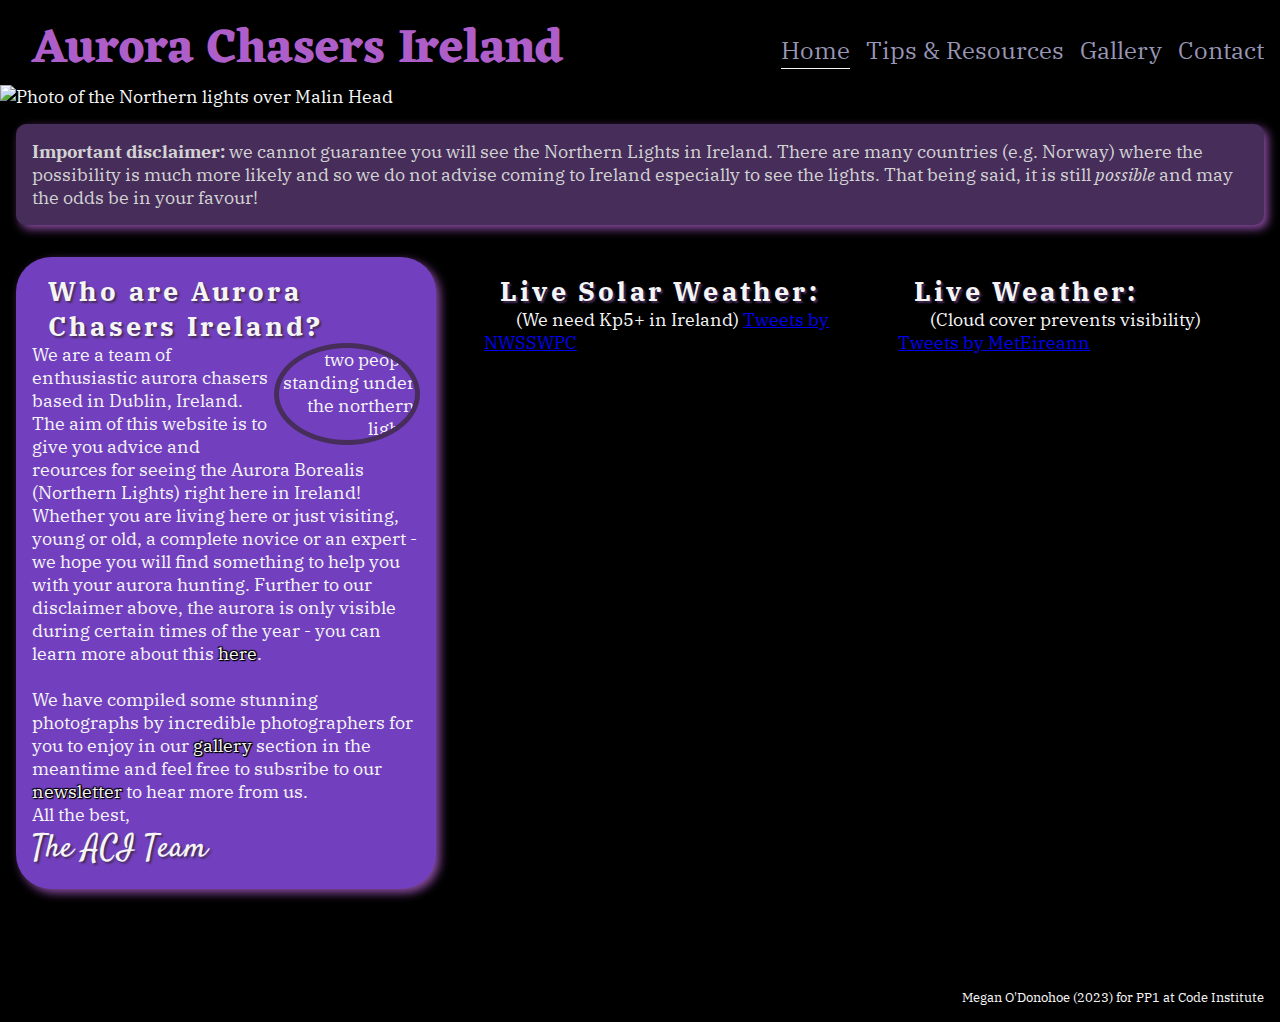
==== index.html @ d6c123b8 "Amend header image name and loction on all files" ====
<!DOCTYPE html>
<html lang="en">
<head>
    <meta charset="UTF-8">
    <meta http-equiv="X-UA-Compatible" content="IE=edge">
    <meta name="viewport" content="width=device-width, initial-scale=1.0">
    <meta name="description" content="Information hub for seeing and chasing the Northern lights Aurora Borealis in Ireland.">
    <meta name="keywords" content="aurora borealis, nothern lights, ireland, aurora chasing">

    <link rel="stylesheet" href="assets/css/style.css">
    <title>Aurora Chasers Ireland</title>
</head>
<body>
    <header id="header">
        <div id="logo">
            <a href="index.html">
                <h1>Aurora Chasers Ireland</h1>
            </a>
        </div>
        <nav>
            <ul id="menu">
                <li>
                    <a href="contact.html">Contact</a>
                </li>
                <li>
                    <a href="gallery.html">Gallery</a>
                </li>
                <li>
                    <a href="tips_and_resources.html">Tips & Resources</a>
                </li>
                <li class="active">
                    <a href="index.html">Home</a>
                </li>
            </ul>
        </nav>
    </header>

    <section>
        <div id="hero">
            <img src="../aurora-chasers-ireland/assets/images/header-image-aurora-borealis-malin-head-jpg" alt="Photo of the Northern lights over Malin Head">
        </div>
    </section>

    <section>
        <div id="disclaimer">
            <p><strong>Important disclaimer:</strong> we cannot guarantee you will see the Northern Lights in Ireland. There are many countries (e.g. Norway) where the possibility is much more likely and so we do not advise coming to Ireland especially to see the lights. That being said, it is still <em>possible</em> and may the odds be in your favour!</p>
        </div> 
    </section>

    <section id="home-flexbox">
        <div id="home-flexbox-text">
            <h2>Who are Aurora Chasers Ireland?</h2>
                <p><img src="../aurora-chasers-ireland/assets/images/aurora-chasers-members-jpg" alt="two people standing under the northern lights">We are a team of enthusiastic aurora chasers based in Dublin, Ireland. The aim of this website is to give you advice and reources for seeing the Aurora Borealis (Northern Lights) right here in Ireland! Whether you are living here or just visiting, young or old, a complete novice or an expert - we hope you will find something to help you with your aurora hunting. Further to our disclaimer above, the aurora is only visible during certain times of the year - you can learn more about this <a href="tips_and_resources.html" class="hyperlinks">here</a>.</p>
                <br>
                <p>We have compiled some stunning photographs by incredible photographers for you to enjoy in our <a href="gallery.html" class="hyperlinks">gallery</a> section in the meantime and feel free to subsribe to our <a href="contact.html" class="hyperlinks">newsletter</a> to hear more from us.</p>
                <p>All the best,</p>
                <p class="cursive">The ACI Team</p>
        </div>

        <div id="home-flexbox-weather">
            <h2>Live Solar Weather:</h3>
                <p>
                    <i class="fa-solid fa-meteor"></i>(We need Kp5+ in Ireland)
                    <a class="twitter-timeline" data-lang="en" target="_blank" data-width="auto" data-height="400" href="https://twitter.com/NWSSWPC?ref_src=twsrc%5Etfw" aria-label="live feed of tweets about solar weather">Tweets by NWSSWPC</a> <script async src="https://platform.twitter.com/widgets.js" charset="utf-8"></script>
                </p>
        </div>

        <div id="home-flexbox-solar">
            <h2>Live Weather:</h3>
                <p>
                    <i class="fa-solid fa-cloud-sun"></i>(Cloud cover prevents visibility)
                    <a class="twitter-timeline" data-lang="en" target="_blank" data-width="auto" data-height="400" href="https://twitter.com/MetEireann?ref_src=twsrc%5Etfw" aria-label="live feed of tweets about Irish weather">Tweets by MetEireann</a> <script async src="https://platform.twitter.com/widgets.js" charset="utf-8"></script>
                </p>
        </div>
    </section>

    <footer>
        <ul class="social-networks">
            <li>
                <a href="https://facebook.com" target="_blank" rel="noopener" aria-label="Visit our facebook page (opens in a new tab)"><i class="fa-brands fa-facebook"></i></a>
            </li>
            <li>
                <a href="https://twitter.com" target="_blank" rel="noopener" aria-label="Visit our twitter page (opens in a new tab)"><i class="fa-brands fa-square-twitter"></i></a>
            </li>
            <li>
                <a href="https://youtube.com" target="_blank" rel="noopener" aria-label="Visit our youtube page (opens in a new tab)"><i class="fa-brands fa-youtube"></i></a>
            </li>
            <li>
                <a href="https://instagram.com" target="_blank" rel="noopener" aria-label="Visit our instagram page (opens in a new tab)"><i class="fa-brands fa-instagram"></i></a>
            </li>
        </ul>
        <p><a href="https://www.linkedin.com/in/megan-o-donohoe-29022b264" target="_blank" rel="noopener" aria-label="A link to creator's LinkedIn profile">Megan O'Donohoe (2023) for PP1 at Code Institute</a></p>
    </footer>

    <!-- font awesome script -->
    <script src="https://kit.fontawesome.com/f916b749a1.js" crossorigin="anonymous"></script>
</body>
</html>
---- assets/css/style.css ----
@import url('https://fonts.googleapis.com/css2?family=Eczar:wght@500&family=IBM+Plex+Serif&family=Satisfy&display=swap');

* {
    margin: 0;
    padding: 0;
    border: none;
}

body {
    font-family: 'IBM Plex Serif', serif;
    font-weight: 400;
    font-size: large;
    background-color: black;
    min-height: 100vh;
    color: whitesmoke;
}

h1 {
    font-family: 'Eczar', serif;
    color: #ad5ec9;
}

@media (max-width: 560px) {
    h1 {font-size: 35px;}
}

h2, h3, h4 {
    letter-spacing: 0.2rem;
    color: whitesmoke;
    text-shadow: 2px 2px 2px #462D5A;
    margin-left: 1rem;
}

h1:hover {
    text-shadow: 4px 4px 8px rgba(155,155,155,0.8);
}

.cursive {
    font-family: 'Satisfy', cursive;
    font-size: xx-large;
    text-shadow: 2px 2px 2px #462D5A;
}

.hyperlinks {
    color: whitesmoke;
    text-decoration: none;
    text-shadow: 1px 1px 1px black, 1px 1px 1px black, 1px -1px 1px black, -1px -1px 1px black;   
}

.hyperlinks2 {
    color: #ad5ec9;
    text-decoration: none;   
}

.hyperlinks:hover {
    color: #ad5ec9;
}

.hyperlinks2:hover {
    color: #7240bf;
}

/* styling for the header*/

header {
    display: flex;
    flex-direction: row;
    justify-content: space-between;
    flex-wrap: wrap;
    margin: 2rem 1rem 1rem 1rem;
}

#logo a {
    text-decoration: none;
}

#logo {
    display: flex;
    font-size: x-large;
    padding-top: 0.5rem;
    margin-left: 1rem;
}

#menu {
    display: flex;
    font-size: x-large;
    text-align: right;
    flex-wrap: wrap-reverse;
    flex-direction: row-reverse;
    gap: 1rem;
    padding-top: 0.5rem;
    margin-left: 1rem;
    list-style: none;
}

#menu li {
    flex-grow: 0;
    flex-shrink: 1;
}

#menu, #logo {
    line-height: 20px;
}

#menu a {
    text-decoration: none;
    color: #9897b5;
}

#menu a:hover {
    color: whitesmoke;
    text-shadow: 2px 2px 5px rgba(173,94,201,0.8);
}

.active {
    border-bottom: 1px solid whitesmoke;
    padding-bottom: 0.5rem;
    color: whitesmoke;
}


/* hero image */

#hero {
    position: relative;
    width: 100%;
    height: auto;
    overflow: hidden;
    display: flex;
    justify-content: center;
    align-items: center;
}

#hero img {
    width: 100%;
    height: 100%;
    object-fit: cover;
    
/* animation zoom effect on loading page */

    animation-name: hero-zoom;
    animation-duration: 4s;
    animation-fill-mode: backwards;
}

@keyframes hero-zoom {
    from{
        transform: scale(1.1);
    }
    to{
        transform: scale(1);
    }
}

/* disclaimer */

#disclaimer {
    background-color: #462D5A;
    color: #d3d3d3;
    font-size: large;
    padding: 1rem;
    margin: 1rem;
    border-radius: 10px;
    box-shadow: 4px 4px 10px rgba(173,94,201,0.8);
}

/* styling for home page content */

#intro section {
    width: 100%;
}

#home-flexbox {
    display: flex;
    flex-wrap: wrap;
    justify-content: space-evenly;
}

#home-flexbox div {
    padding: 1rem;
    margin: 1rem;
    border-radius: 35px;
}

#home-flexbox-text {
    width: 30%;
    flex-grow: 1;
    background-color: #7240bf;
    box-shadow: 4px 4px 10px rgba(173,94,201,0.8);
}

#home-flexbox-text img {
    float: right;
    width: 35%;
    text-align: right;
    border-radius: 50%;
    border: 5px solid #462D5A;
}

/* flex box within flexbox for widgets */

#home-flexbox-weather, #home-flexbox-solar {
    display: flex;
    min-width: 350px;
    flex-direction: column;
    flex-grow: 1;
    width: 22%;
    background-color: black
}

#home-flexbox-weather i, #home-flexbox-solar i {
    padding: 1rem;
} 


/* styling for tips and resources page - future drop-down menu */ 

#tips-box {
    padding: 1rem;
    margin: 1rem;
    background-color: #462D5A;
    border-radius: 35px;
    box-shadow: 4px 4px 10px rgba(173,94,201,0.8);
}

#tips-box h2 {
    text-shadow: 4px 4px 8px #ad5ec9;
}

#tips-box h3 {
    border: 3px solid #7240bf;
    border-radius: 20px;
    padding: 1rem;
    margin: 1rem;
    text-shadow: 4px 4px 8px #ad5ec9;
}

#tips-box p {
    padding: 1rem;
}

#clickable-headings {
    font-size: x-large;
    display: flex;
    flex-wrap: wrap;
    justify-content: space-evenly;
    align-content: flex-start;
}

#clickable-headings a {
    padding: 0.5rem;
}

#clickable-headings a:hover {
    border: 1px groove whitesmoke;
    border-radius: 20px;
    padding: 0.5rem;
    box-shadow: 4px 4px 10px rgba(173,94,201,0.8);
}

#tips-box div {
    margin-top: 2rem;
    margin-bottom: 2rem;
}

#weather-images {
    display: flex;
    flex-wrap: wrap;
    justify-content: space-evenly;
}

#weather-images img {
    width: 40%;
    min-width: 350px;
    flex-grow: 1;
    margin: 2rem;
    border: 2px solid #462D5A;
    border-radius: 30px;
}

#camera ol {
    padding: 2rem;
}

.halogreen {
    color: black;
    text-shadow: 1px 1px 1px greenyellow, 1px 1px 1px greenyellow, 1px -1px 1px greenyellow, -1px -1px 1px greenyellow;
}

.halopink {
    color: black;
    text-shadow: 1px 1px 1px magenta, 1px 1px 1px magenta, 1px -1px 1px magenta, -1px -1px 1px magenta;
}

.halowine {
    color: black;
    text-shadow: 1px 1px 1px red, 1px 1px 1px red, 1px -1px 1px red, -1px -1px 1px red;
}

.halored {
    color: black;
    text-shadow: 1px 1px 1px crimson, 1px 1px 1px crimson, 1px -1px 1px crimson, -1px -1px 1px crimson;
}

.haloblue {
    color: black;
    text-shadow: 1px 1px 1px aqua, 1px 1px 1px aqua, 1px -1px 1px aqua, -1px -1px 1px aqua;
}

.halopurple {
    color: black;
    text-shadow: 1px 1px 1px fuchsia, 1px 1px 1px fuchsia, 1px -1px 1px fuchsia, -1px -1px 1px fuchsia;
}

/* styling for gallery page */

#gallery-intro p {
    padding: 0.5rem 1rem;
}

#flexbox-photos {
    display: flex;
    flex-wrap: wrap;
    justify-content: center space-evenly;
    flex-direction: row;
    align-items: flex-start;
}

#flexbox-photos span {
    display: flex;
    justify-content: flex-start;
    width: 30%;
    min-width: 300px;
    border: 3px solid #462D5A;
    border-radius: 12px;
    padding: none;
    margin: 1rem;
    flex-grow: 1;
    flex-basis: 1;
}

#flexbox-photos span > img {
    max-width: 100%;
    border-radius: 8px;
    padding: none;
    margin: none;
}

#flexbox-photos p {
    position: absolute;
    padding: 3px;
}

.overlay {
    background: rgba(57, 57, 57, 0.5);
    border-radius: 20px;
}
    


#flexbox-photos span:hover {
    box-shadow: 4px 4px 10px rgb(248, 111, 218);
}

/* styling for contact page - reference from https://blog.logrocket.com/how-to-style-forms-with-css-a-beginners-guide/ */

#forms-flexbox {
    display: flex;
    flex-wrap: wrap;
    align-content: flex-start;
    flex-direction: row;
    width: 100%;
}

#forms {
    display: flex;
    width: 45%;
    flex-grow: 1;
}

#forms2 {
    display: flex;
    flex-wrap: wrap;
    align-content: flex-start;
    flex-direction: column;
    width: 45%;
    height: fit-content;
    flex-grow: 1;
}

#forms, #forms2 {
    display: flex;
    justify-content: flex-start;
    margin: 1rem;
    border: 2px solid black;
    border-radius: 20px;
    width: 40%;
    min-width: 300px;
}

#forms2 div {
    width: 100%;
}

#goodbye-message {
    width: 100%;
    border: 1px solid black;
    border-radius: 20px;
    background-image: linear-gradient(to top right, #462D5A, black);
    margin: 1rem 0;
    padding: 3.2rem 0;
    text-align: center;
    font-family: 'Satisfy', cursive;
    font-size: xx-large;
}

#contact-us {
    flex-grow: 1;
    background-color: #7240bf;
    border-radius: 20px;
    padding: 1rem;
    box-shadow: 4px 4px 10px rgba(173,94,201,0.8);
}

#subscribe {
    flex-grow: 1;
    background-color: #9a23c6;
    border-radius: 20px;
    padding: 1rem;
    box-shadow: 4px 4px 10px rgba(173,94,201,0.8);
}

legend {
    font-size: larger;
    font-weight: bold;
}

fieldset {
    border: 1px solid white;
    border-radius: 20px;
    padding: 0.5rem;
    margin: 0.5rem;
}

.input-styles-1 {
    border-radius: 20px;
    padding: 0.5rem;
    margin: 0.5rem;
    width: 40%;
}

.input-styles-2 {
    font-family: sans-serif;
    font-weight: 300;
    font-size: medium;
    color: black;
    border-radius: 20px;
    padding: 0.5rem;
    margin: 0.5rem;
    width: 60%;
}

.submit {
    background-color: whitesmoke;
    color: #462D5A;
    font-size: larger;
    font-family: 'IBM Plex Serif', serif;
    font-weight: bold;
    border: 2px solid #462D5A;
    border-radius: 20px;
    margin: 0.5rem 0.5rem 0.5rem 2rem;
    padding: 1rem;
}

.input-styles-2:hover {
    box-shadow: 5px 5px 10px rgb(248, 111, 218);
}

.input-styles-2:focus-visible {
    box-shadow: 5px 5px 10px rgb(248, 111, 218);
}

.submit:hover {
    box-shadow: 5px 5px 10px rgb(248, 111, 218);
    font-size: x-large;
}

.submit:active {
    background-color: #462D5A;
    color: whitesmoke;
}


/* styling for confirmation page for subscription and enquiry*/

.confirmation {
    display: flex;
    flex-direction: column;
    justify-content: center;
    width: auto;
    border: 2px solid #7240bf;
    border-radius: 20px;
    background-color: #7240bf;
    justify-content: center;
    text-align: center;
    color: whitesmoke;
    padding: 1rem;
    margin: 3.5rem;
    box-shadow: 5px 5px 10px rgb(248, 111, 218);
}

.confirmation p h3 {
    flex: auto;
}

/* styling for footer */

footer {
    width: 100%;
    height: 5%;
    position: relative;
    left: 0;
    bottom: 0;
    background-color: black;
    margin-top: 1rem;
}

footer p {
    position: static;
    padding: 1rem;
    float: right;
    font-size: small;
}

footer a {
    color: whitesmoke;
    text-decoration: none;
}

.social-networks {
    border: 1px solid black;
    text-align: center;
}

.social-networks li {
    display: inline;
    font-size: xx-large;
    text-decoration: none;
    color: #9897b5;
    padding: 1rem;
    margin: 1rem;
}


.social-networks i:hover {
    color: whitesmoke;
    text-shadow: 4px 4px 6px rgba(173,94,201,0.8);
}

.social-networks i {
    font-size: larger;
    margin-bottom: 1px;
    color: #9897b5;
}
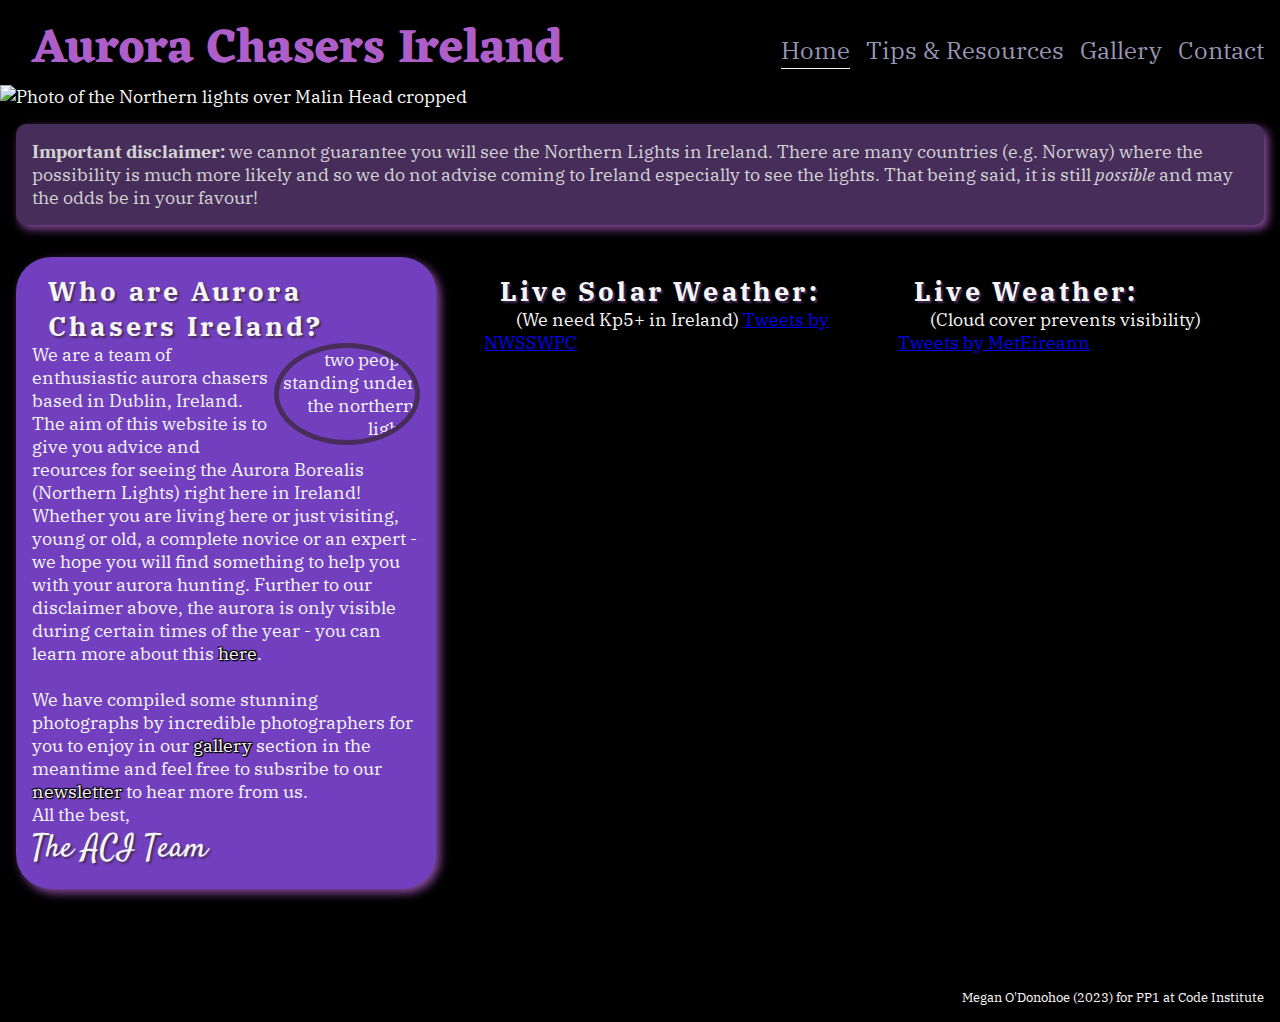
==== commit 5297ee60: "Add hidden alt image for hero to Index.html" ====
--- a/index.html
+++ b/index.html
@@ -37,7 +37,8 @@
 
     <section>
         <div id="hero">
-            <img src="../aurora-chasers-ireland/assets/images/header-image-aurora-borealis-malin-head-jpg" alt="Photo of the Northern lights over Malin Head">
+            <img class="hidden-desktop" src="../aurora-chasers-ireland/assets/images/header-image-aurora-borealis-malin-head-jpg" alt="Photo of the Northern lights over Malin Head">
+            <img class="hidden-mobile" src="../aurora-chasers-ireland/assets/images/header-image-desktop-jpg" alt="Photo of the Northern lights over Malin Head cropped">
         </div>
     </section>
 
--- a/assets/css/style.css
+++ b/assets/css/style.css
@@ -122,11 +122,11 @@
 /* hero image */
 
 #hero {
+    display: block;
     position: relative;
     width: 100%;
     height: auto;
     overflow: hidden;
-    display: flex;
     justify-content: center;
     align-items: center;
 }
@@ -135,13 +135,23 @@
     width: 100%;
     height: 100%;
     object-fit: cover;
-    
-/* animation zoom effect on loading page */
-
     animation-name: hero-zoom;
     animation-duration: 4s;
     animation-fill-mode: backwards;
 }
+
+@media screen and (min-width: 1000px) {
+    .hidden-desktop {
+        display: none;
+    }
+}
+@media screen and (max-width: 999px) {
+    .hidden-mobile {
+        display: none;
+    }
+}
+    
+/* animation zoom effect on loading page */
 
 @keyframes hero-zoom {
     from{
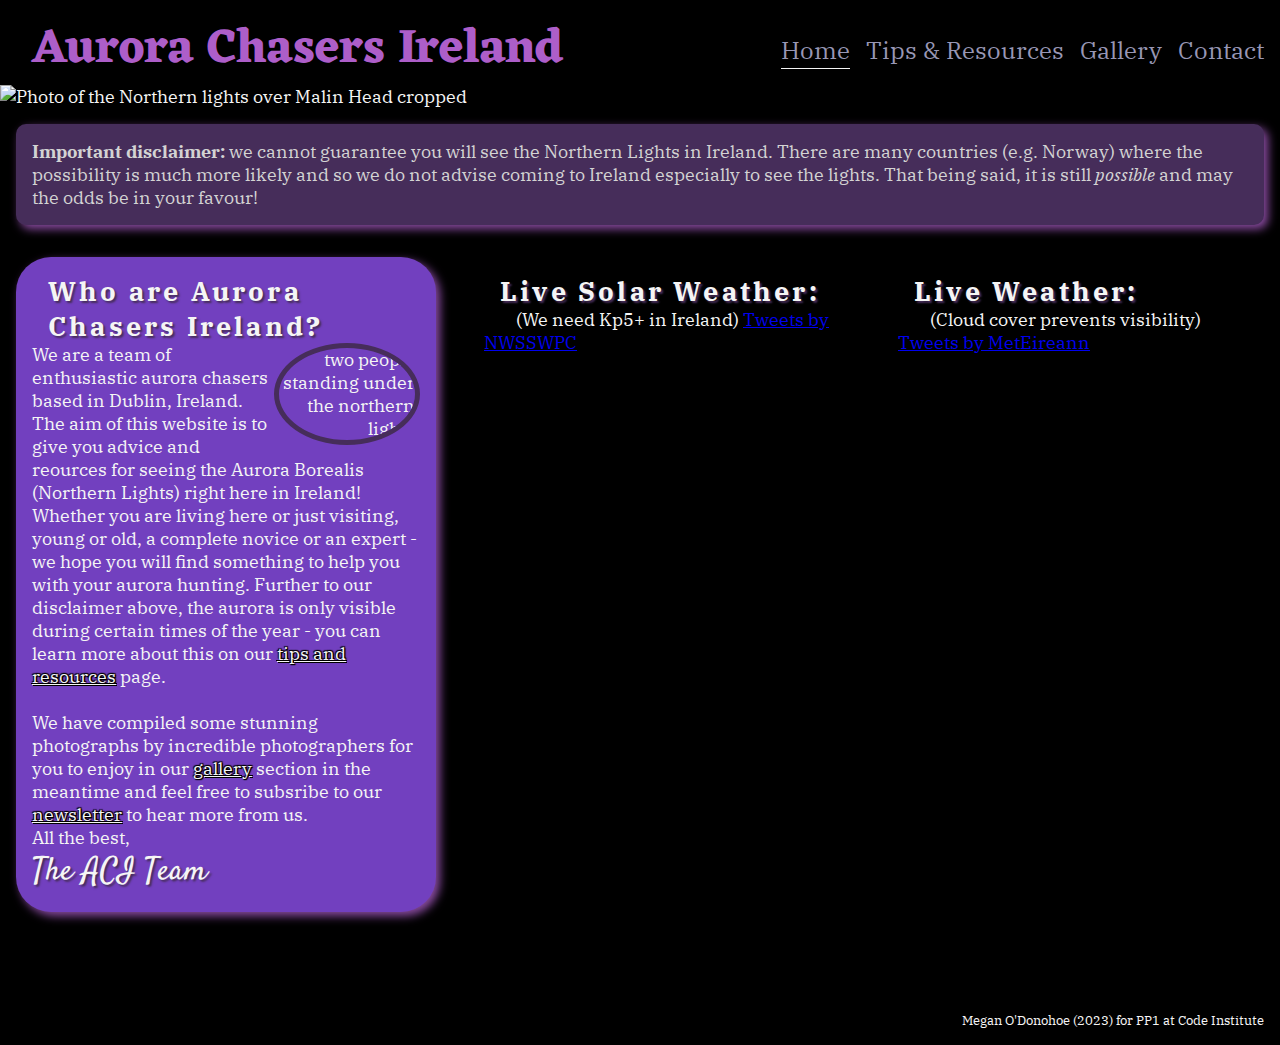
==== commit d7a1822d: "Amend hyperlink styling on homepage" ====
--- a/index.html
+++ b/index.html
@@ -51,9 +51,9 @@
     <section id="home-flexbox">
         <div id="home-flexbox-text">
             <h2>Who are Aurora Chasers Ireland?</h2>
-                <p><img src="../aurora-chasers-ireland/assets/images/aurora-chasers-members-jpg" alt="two people standing under the northern lights">We are a team of enthusiastic aurora chasers based in Dublin, Ireland. The aim of this website is to give you advice and reources for seeing the Aurora Borealis (Northern Lights) right here in Ireland! Whether you are living here or just visiting, young or old, a complete novice or an expert - we hope you will find something to help you with your aurora hunting. Further to our disclaimer above, the aurora is only visible during certain times of the year - you can learn more about this <a href="tips_and_resources.html" class="hyperlinks">here</a>.</p>
+                <p><img src="../aurora-chasers-ireland/assets/images/aurora-chasers-members-jpg" alt="two people standing under the northern lights">We are a team of enthusiastic aurora chasers based in Dublin, Ireland. The aim of this website is to give you advice and reources for seeing the Aurora Borealis (Northern Lights) right here in Ireland! Whether you are living here or just visiting, young or old, a complete novice or an expert - we hope you will find something to help you with your aurora hunting. Further to our disclaimer above, the aurora is only visible during certain times of the year - you can learn more about this on our <a href="tips_and_resources.html" class="hyperlinks"><u>tips and resources</u></a> page.</p>
                 <br>
-                <p>We have compiled some stunning photographs by incredible photographers for you to enjoy in our <a href="gallery.html" class="hyperlinks">gallery</a> section in the meantime and feel free to subsribe to our <a href="contact.html" class="hyperlinks">newsletter</a> to hear more from us.</p>
+                <p>We have compiled some stunning photographs by incredible photographers for you to enjoy in our <a href="gallery.html" class="hyperlinks"><u>gallery</u></a> section in the meantime and feel free to subsribe to our <a href="contact.html" class="hyperlinks"><u>newsletter</u></a> to hear more from us.</p>
                 <p>All the best,</p>
                 <p class="cursive">The ACI Team</p>
         </div>
--- a/assets/css/style.css
+++ b/assets/css/style.css
@@ -6,6 +6,7 @@
     border: none;
 }
 
+/*---------- TEXT ----------*/
 body {
     font-family: 'IBM Plex Serif', serif;
     font-weight: 400;
@@ -20,9 +21,6 @@
     color: #ad5ec9;
 }
 
-@media (max-width: 560px) {
-    h1 {font-size: 35px;}
-}
 
 h2, h3, h4 {
     letter-spacing: 0.2rem;
@@ -140,18 +138,8 @@
     animation-fill-mode: backwards;
 }
 
-@media screen and (min-width: 1000px) {
-    .hidden-desktop {
-        display: none;
-    }
-}
-@media screen and (max-width: 999px) {
-    .hidden-mobile {
-        display: none;
-    }
-}
     
-/* animation zoom effect on loading page */
+/* animation zoom effect on loading page adapted from Love Running project */
 
 @keyframes hero-zoom {
     from{
@@ -174,7 +162,7 @@
     box-shadow: 4px 4px 10px rgba(173,94,201,0.8);
 }
 
-/* styling for home page content */
+/*---------- STYLING FOR HOME PAGE ----------*/
 
 #intro section {
     width: 100%;
@@ -207,8 +195,6 @@
     border: 5px solid #462D5A;
 }
 
-/* flex box within flexbox for widgets */
-
 #home-flexbox-weather, #home-flexbox-solar {
     display: flex;
     min-width: 350px;
@@ -223,7 +209,7 @@
 } 
 
 
-/* styling for tips and resources page - future drop-down menu */ 
+/*---------- STYLING FOR TIPS AND RESOURCES PAGE ----------*/ 
 
 #tips-box {
     padding: 1rem;
@@ -322,7 +308,7 @@
     text-shadow: 1px 1px 1px fuchsia, 1px 1px 1px fuchsia, 1px -1px 1px fuchsia, -1px -1px 1px fuchsia;
 }
 
-/* styling for gallery page */
+/*---------- STYLING FOR GALLERY PAGE ----------*/
 
 #gallery-intro p {
     padding: 0.5rem 1rem;
@@ -372,7 +358,8 @@
     box-shadow: 4px 4px 10px rgb(248, 111, 218);
 }
 
-/* styling for contact page - reference from https://blog.logrocket.com/how-to-style-forms-with-css-a-beginners-guide/ */
+/*---------- STYLING FOR CONTACT PAGE ----------*/
+/* reference from https://blog.logrocket.com/how-to-style-forms-with-css-a-beginners-guide/ */
 
 #forms-flexbox {
     display: flex;
@@ -501,7 +488,7 @@
 }
 
 
-/* styling for confirmation page for subscription and enquiry*/
+/*---------- STYLING FOR CONFIRMATION AND 404 PAGES ----------*/
 
 .confirmation {
     display: flex;
@@ -523,7 +510,7 @@
     flex: auto;
 }
 
-/* styling for footer */
+/*---------- STYLING FOR FOOTER ----------*/
 
 footer {
     width: 100%;
@@ -571,4 +558,26 @@
     font-size: larger;
     margin-bottom: 1px;
     color: #9897b5;
-}+}
+
+/*---------- MEDIA QUERIES ----------*/
+/* Tablets */
+@media screen and (max-width: 799px) {
+    .hidden-mobile {
+        display: none;
+    }
+}
+
+@media (max-width: 560px) {
+    h1 {font-size: 35px;}
+}
+
+/* Laptops */
+@media screen and (min-width: 800px) {
+    .hidden-desktop {
+        display: none;
+    }
+}
+
+
+
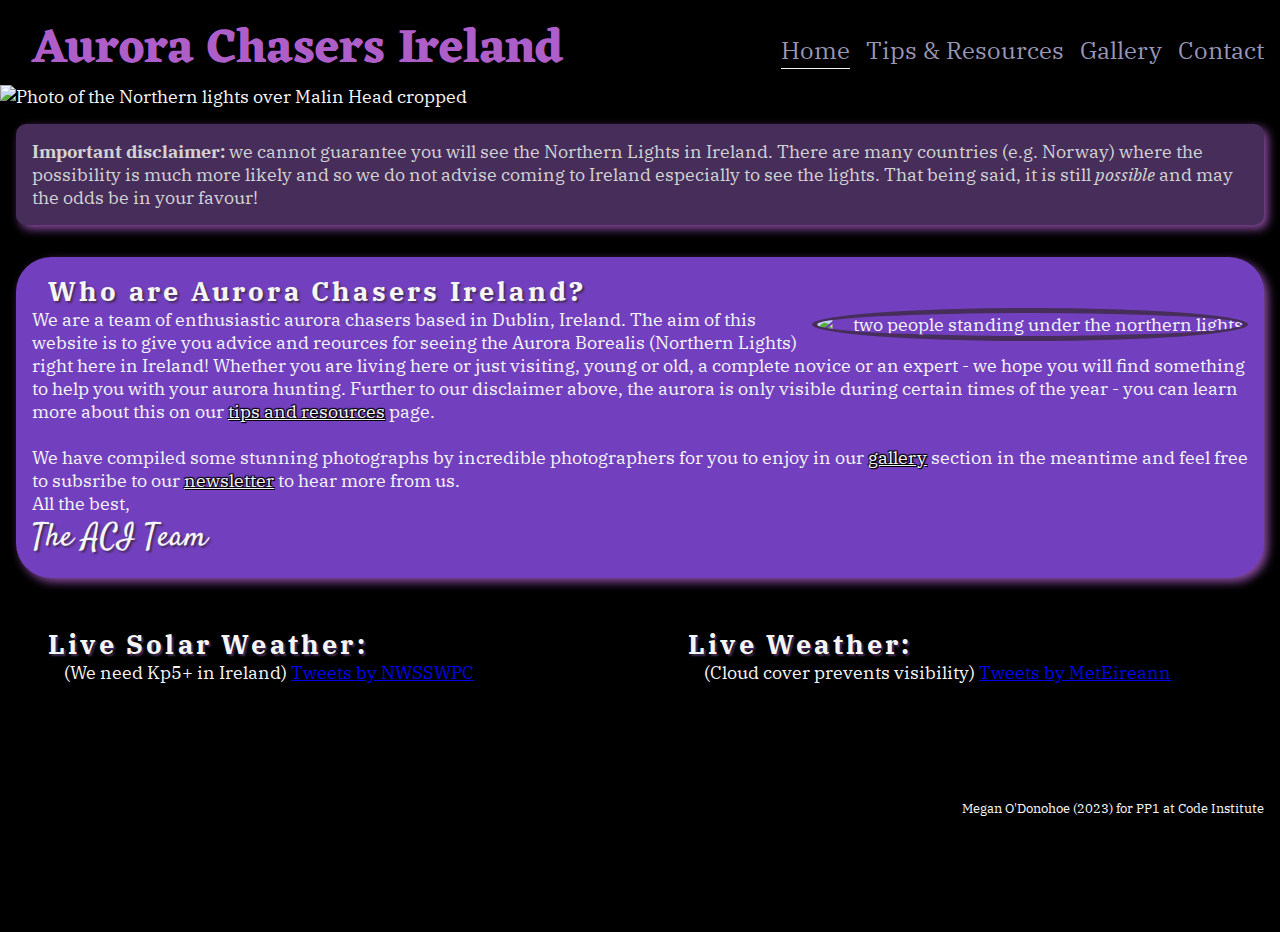
==== commit eb879f31: "Fix image names to reinstate file extension" ====
--- a/index.html
+++ b/index.html
@@ -37,8 +37,8 @@
 
     <section>
         <div id="hero">
-            <img class="hidden-desktop" src="../aurora-chasers-ireland/assets/images/header-image-aurora-borealis-malin-head-jpg" alt="Photo of the Northern lights over Malin Head">
-            <img class="hidden-mobile" src="../aurora-chasers-ireland/assets/images/header-image-desktop-jpg" alt="Photo of the Northern lights over Malin Head cropped">
+            <img class="hidden-desktop" src="../aurora-chasers-ireland/assets/images/header-image-aurora-borealis-malin-head.jpg" alt="Photo of the Northern lights over Malin Head">
+            <img class="hidden-mobile" src="../aurora-chasers-ireland/assets/images/header-image-desktop.jpg" alt="Photo of the Northern lights over Malin Head cropped">
         </div>
     </section>
 
--- a/assets/css/style.css
+++ b/assets/css/style.css
@@ -238,19 +238,19 @@
 #clickable-headings {
     font-size: x-large;
     display: flex;
-    flex-wrap: wrap;
     justify-content: space-evenly;
     align-content: flex-start;
 }
 
 #clickable-headings a {
     padding: 0.5rem;
+    border: 1px solid transparent;
+    border-radius: 20px;
 }
 
 #clickable-headings a:hover {
     border: 1px groove whitesmoke;
     border-radius: 20px;
-    padding: 0.5rem;
     box-shadow: 4px 4px 10px rgba(173,94,201,0.8);
 }
 
@@ -392,7 +392,6 @@
     border: 2px solid black;
     border-radius: 20px;
     width: 40%;
-    min-width: 300px;
 }
 
 #forms2 div {
@@ -401,22 +400,47 @@
 
 #goodbye-message {
     width: 100%;
+    flex-grow: 1;
     border: 1px solid black;
     border-radius: 20px;
     background-image: linear-gradient(to top right, #462D5A, black);
-    margin: 1rem 0;
-    padding: 3.2rem 0;
+    margin-top: 1rem;
+    padding: 3.3rem 0;
     text-align: center;
     font-family: 'Satisfy', cursive;
     font-size: xx-large;
 }
 
+.form-styling {
+    display: flex;
+    flex-wrap: wrap;
+    flex-direction: row;
+}
+
 #contact-us {
-    flex-grow: 1;
+    width: 100%;
+    flex-grow: 1;
+    flex-direction: column;
+    display: flex;
     background-color: #7240bf;
     border-radius: 20px;
     padding: 1rem;
     box-shadow: 4px 4px 10px rgba(173,94,201,0.8);
+}
+
+
+.form-label {
+    text-align: end;
+    flex-direction: column;
+    justify-content: flex-start;
+    width: 35%;
+}
+
+.input-label {
+    text-align: start;
+    flex-direction: column;
+    justify-content: flex-start;
+    width: 60%;
 }
 
 #subscribe {
@@ -440,21 +464,23 @@
 }
 
 .input-styles-1 {
-    border-radius: 20px;
+    display: flex;
+    flex-direction: column;
     padding: 0.5rem;
-    margin: 0.5rem;
-    width: 40%;
+    margin: 0.6rem;
 }
 
 .input-styles-2 {
+    display: flex;
+    flex-direction: column;
     font-family: sans-serif;
     font-weight: 300;
     font-size: medium;
     color: black;
     border-radius: 20px;
     padding: 0.5rem;
-    margin: 0.5rem;
-    width: 60%;
+    margin: 1rem;
+    width: 100%;
 }
 
 .submit {
@@ -465,8 +491,19 @@
     font-weight: bold;
     border: 2px solid #462D5A;
     border-radius: 20px;
-    margin: 0.5rem 0.5rem 0.5rem 2rem;
-    padding: 1rem;
+    margin: 0.5rem;
+    padding: 1rem;
+}
+
+.submit-section {
+    display: flex;
+    justify-content: flex-end;
+    width: 100%;
+    padding: 0.5rem;
+}
+
+.robot {
+    margin: 0rem 1rem 1.5rem 1rem;
 }
 
 .input-styles-2:hover {
@@ -479,12 +516,13 @@
 
 .submit:hover {
     box-shadow: 5px 5px 10px rgb(248, 111, 218);
-    font-size: x-large;
+    background-color: #462D5A;
+    color: whitesmoke;
 }
 
 .submit:active {
-    background-color: #462D5A;
-    color: whitesmoke;
+    background-color: whitesmoke;
+    color: #462D5A;
 }
 
 
@@ -561,7 +599,86 @@
 }
 
 /*---------- MEDIA QUERIES ----------*/
+
+/* Mobile */
+@media (max-width: 950px) {
+
+    #clickable-headings {
+        font-size: x-large;
+        display: flex;
+        flex-direction: column;
+        justify-content: center;
+        align-content: center;
+        text-align: center;
+    }
+}
+
+@media (max-width: 450px) {
+
+    .social-networks li {
+        display: inline;
+        font-size: large;
+        text-decoration: none;
+        color: #9897b5;
+        padding: 0.5rem;
+        margin: 1rem;
+    }
+}
+
+@media screen and (max-width: 390px) {
+
+    #forms, #forms2, #submit-section{
+        margin: 0%;
+        padding: 1px;
+    }
+
+    fieldset {
+        padding: 1px;
+    }
+
+    .form-label, .input-label, .input-styles-1 {
+        padding: 1px;
+        margin: 1.5px;
+        font-size: small;
+    }
+
+    .input-styles-2 {
+        padding: 2px 1px 2px 1px;
+        margin: 1.5px;
+        font-size: small;
+    }
+
+    #textarea {
+        padding: 2px;
+    }
+
+    h2, legend {
+        font-size: large;
+    }
+}
+
+@media screen and (max-width: 450px) {
+    #home-flexbox-weather, #home-flexbox-solar, #home-flexbox-weather div, #home-flexbox-solar div {
+        min-width: 300px;
+        padding: 0px;
+        margin: 0px;
+    }
+
+    #home-flexbox, #home-flexbox div {
+        margin: 0.1rem;
+        padding: 0px;
+    }
+}
+
 /* Tablets */
+
+@media screen and (max-width: 1290px) {
+
+    #home-flexbox-text {
+        width: 100vw;
+    }
+}
+
 @media screen and (max-width: 799px) {
     .hidden-mobile {
         display: none;
@@ -569,7 +686,38 @@
 }
 
 @media (max-width: 560px) {
-    h1 {font-size: 35px;}
+    
+    h1 {
+        font-size: 35px;
+    }
+    
+    #menu {
+        font-size: 20px;
+    }
+}
+
+@media screen and (max-width: 480px) {
+    
+    #menu {
+        display: flex;
+        flex-direction: column-reverse;
+        text-align: center;
+    }
+
+    #header {
+        justify-content: center;
+    }
+
+    h1 {
+        text-align: center;
+        line-height: 1;
+    }
+
+    #weather-images img {
+        min-width: 150px;
+        margin: 0.5rem;
+    }
+
 }
 
 /* Laptops */
@@ -579,5 +727,12 @@
     }
 }
 
-
-
+@media screen and (max-width: 1200px) {
+    #forms {
+        width: 100%;
+    }
+}
+
+
+
+
